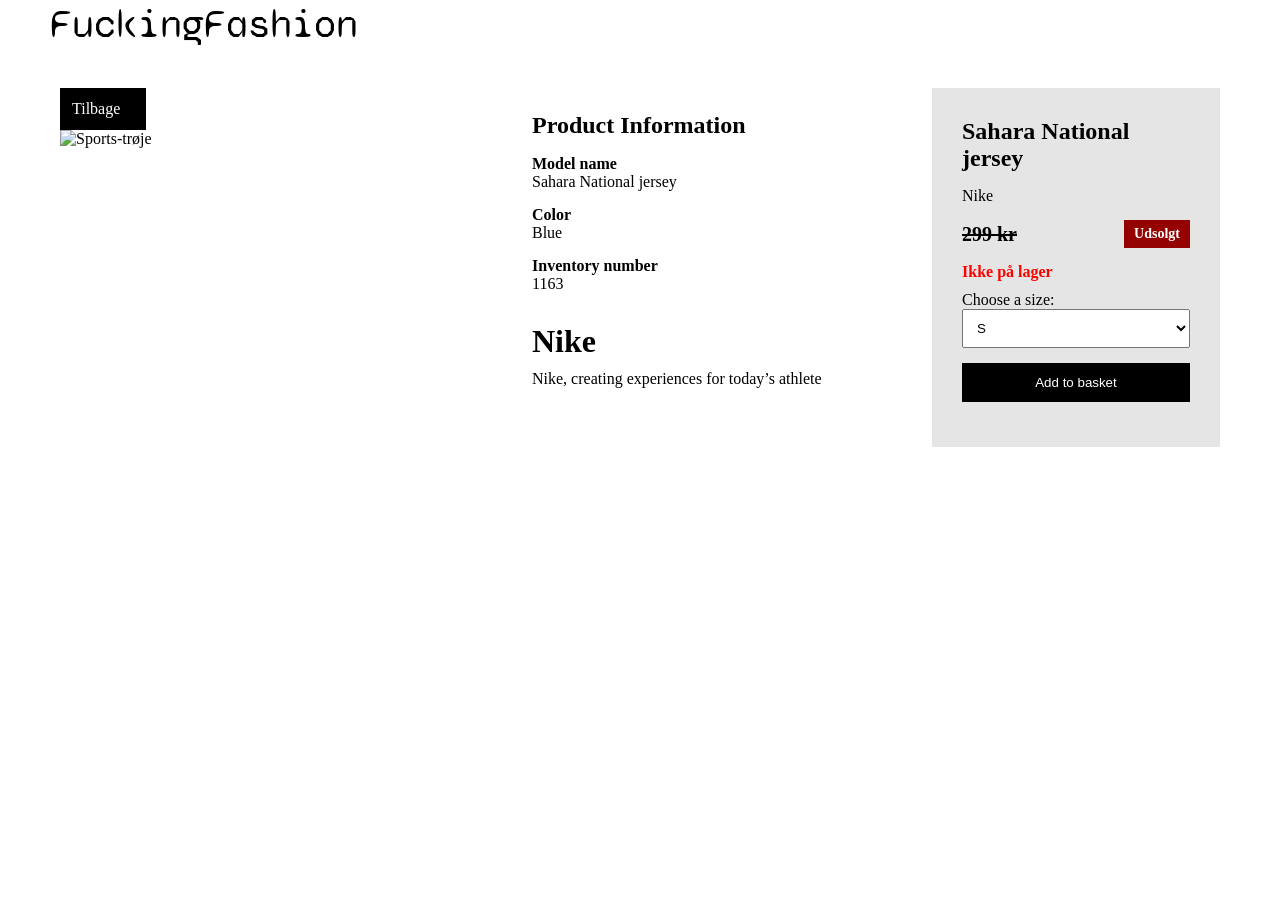
==== product.html @ c3e10476 "Statisk" ====
<!doctype html>
<html lang="da">
  <head>
    <meta charset="UTF-8" />
    <meta name="viewport" content="width=device-width, initial-scale=1.0" />
    <title>Product</title>
    <link rel="stylesheet" href="style.css" />
    <link rel="preconnect" href="https://fonts.googleapis.com" />
    <link rel="preconnect" href="https://fonts.gstatic.com" crossorigin />
    <link
      href="https://fonts.googleapis.com/css2?family=Iceberg&display=swap"
      rel="stylesheet"
    />

    <link rel="preconnect" href="https://fonts.googleapis.com" />
    <link rel="preconnect" href="https://fonts.gstatic.com" crossorigin />
    <link
      href="https://fonts.googleapis.com/css2?family=Syne+Mono&display=swap"
      rel="stylesheet"
    />
  </head>

  <body>
    <header>
      <a href="index.html" class="logo">FuckingFashion</a>
    </header>

    <main class="product-page">
      <!-- Venstre: Billede -->
      <section class="product-media">
        <a href="productlist.html" class="tilbage-knap">Tilbage</a>
        <img
          src="https://kea-alt-del.dk/t7/images/webp/640/1164.webp"
          alt="Sports-trøje"
        />
      </section>

      <!-- Midten: Produktinformation -->
      <section class="product-info">
        <h1>Product Information</h1>

        <ul>
          <li>
            <span class="label">Model name</span><br />
            Sahara National jersey
          </li>
          <li>
            <span class="label">Color</span><br />
            Blue
          </li>
          <li>
            <span class="label">Inventory number</span><br />
            1163
          </li>
        </ul>

        <h2>Nike</h2>
        <p>Nike, creating experiences for today’s athlete</p>
      </section>

      <!-- Højre: Køb-boks -->
      <aside class="product-buy">
        <h2>Sahara National jersey</h2>
        <p>Nike</p>

        <p class="price">
          <span class="old-price">299 kr</span>
          <span class="sold-label">Udsolgt</span>
        </p>
        <p class="stock-status out">Ikke på lager</p>

        <label for="size">Choose a size:</label>
        <select id="size" name="size">
          <option>S</option>
          <option>M</option>
          <option>L</option>
        </select>

        <button disabled>Add to basket</button>
      </aside>
    </main>
  </body>
</html>
---- style.css ----
* {
  margin: 0;
  padding: 0;
  box-sizing: border-box;
}

/* index.html */
.category-grid {
  display: grid;
  grid-template-columns: 1fr; /* MOBILE: 1 kolonne */
  gap: 20px;
}

.categories {
  margin-top: 30px;
  margin: 0 auto;
  margin: 15px;
}

.card {
  padding: 20px; /* MOBILE: mindre padding så det ikke føles gigantisk */
  border: 1px solid #fff;
  background-color: #b0d5d9;
}

h1 {
  font-size: 24px;
  margin-bottom: 1rem;
  margin-top: 1em;
}

a {
  text-decoration: none;
  color: inherit;
}

.logo {
  width: 100px;
  height: auto;
  font-size: 40px;
  margin-left: 20px; /* MOBILE: mindre margin så den ikke skubber */
  margin-bottom: 35px;
  font-family: "Syne Mono", monospace;
}

/* productlist.html */
.product-list {
  margin: 0 auto;
  padding: 20px;
  max-width: 1200px;
}

.product-grid {
  display: grid;
  grid-template-columns: 1fr; /* MOBILE: 1 kolonne */
  gap: 20px;
}

.product-card {
  text-decoration: none;
  color: inherit;
  display: block;
}

.image-wrapper {
  position: relative;
  height: 260px; /* MOBILE: lavere, så det ikke bliver for langt */
  overflow: hidden;
}

.sold-label {
  position: absolute;
  top: 10px;
  left: 10px;
  background: rgb(149, 2, 2);
  color: white;
  padding: 6px 10px;
  font-size: 14px;
}

.offer-label {
  box-sizing: border-box;
  background: rgb(195, 201, 31);
}

.discount {
  display: flex;
  justify-content: space-between;
  align-items: center;
}

.image-wrapper img {
  width: 100%;
  height: 100%;
  object-fit: cover;
  display: block;
}

/* produc.html */
.product-page {
  max-width: 1200px;
  margin: 0 auto;
  padding: 20px; /* MOBILE: lidt mindre padding */
  display: grid;
  grid-template-columns: 1fr; /* MOBILE: alt under hinanden */
  gap: 25px;
  align-items: start;
}

.product-media img {
  width: 100%;
  height: auto;
  display: block;
}

.product-buy {
  background-color: #e5e5e5;
  padding: 20px; /* MOBILE: lidt mindre */
}

.product-buy > * {
  margin-bottom: 15px;
}

.product-buy button {
  width: 100%;
  padding: 12px;
  background-color: black;
  color: white;
  border: none;
  cursor: pointer;
}

.tilbage-knap {
  display: inline-block;
  padding: 5px;
  background-color: black;
  color: white;
  border: none;
  cursor: pointer;
}

.product-buy select {
  width: 100%;
  padding: 10px;
}

.product-buy .price {
  font-size: 20px;
  font-weight: bold;
}

/* BUGFIX: for at justify-content virker */
.price {
  display: flex;
  justify-content: space-between;
  align-items: center;
}

.product-buy .sold-label {
  position: static;
}

.old-price {
  text-decoration: line-through;
}

.product-info h2 {
  font-size: 32px;
  margin-top: 30px;
  margin-bottom: 10px;
}

.product-info ul {
  list-style: none;
  padding: 0;
}

.product-info li {
  margin-bottom: 15px;
}

.label {
  font-weight: bold;
}

.stock-status {
  margin: 10px 0;
  font-weight: bold;
}

.stock-status.out {
  color: red;
}

/* ---------- BREAKPOINTS ---------- */

/* TABLET */
@media (min-width: 600px) {
  .category-grid {
    grid-template-columns: repeat(2, 1fr);
  }

  .product-grid {
    grid-template-columns: repeat(2, 1fr);
  }

  .image-wrapper {
    height: 300px;
  }
}

/* DESKTOP */
@media (min-width: 900px) {
  .category-grid {
    grid-template-columns: repeat(3, 1fr);
  }

  .card {
    padding: 40px; /* tilbage til din desktop padding */
  }

  .logo {
    margin-left: 50px; /* tilbage til din desktop margin */
  }

  .product-grid {
    grid-template-columns: repeat(4, 1fr);
  }

  .tilbage-knap {
    display: block;
    width: 20%;
    padding: 12px;
    background-color: black;
    color: white;
    border: none;
    cursor: pointer;
  }
  .image-wrapper {
    height: 350px; /* tilbage til din desktop height */
  }

  .product-page {
    padding: 40px 20px;
    grid-template-columns: 1.2fr 1fr 0.8fr; /* desktop: 3 kolonner */
    gap: 40px;
  }

  .product-buy {
    padding: 30px; /* tilbage til din desktop padding */
  }
}
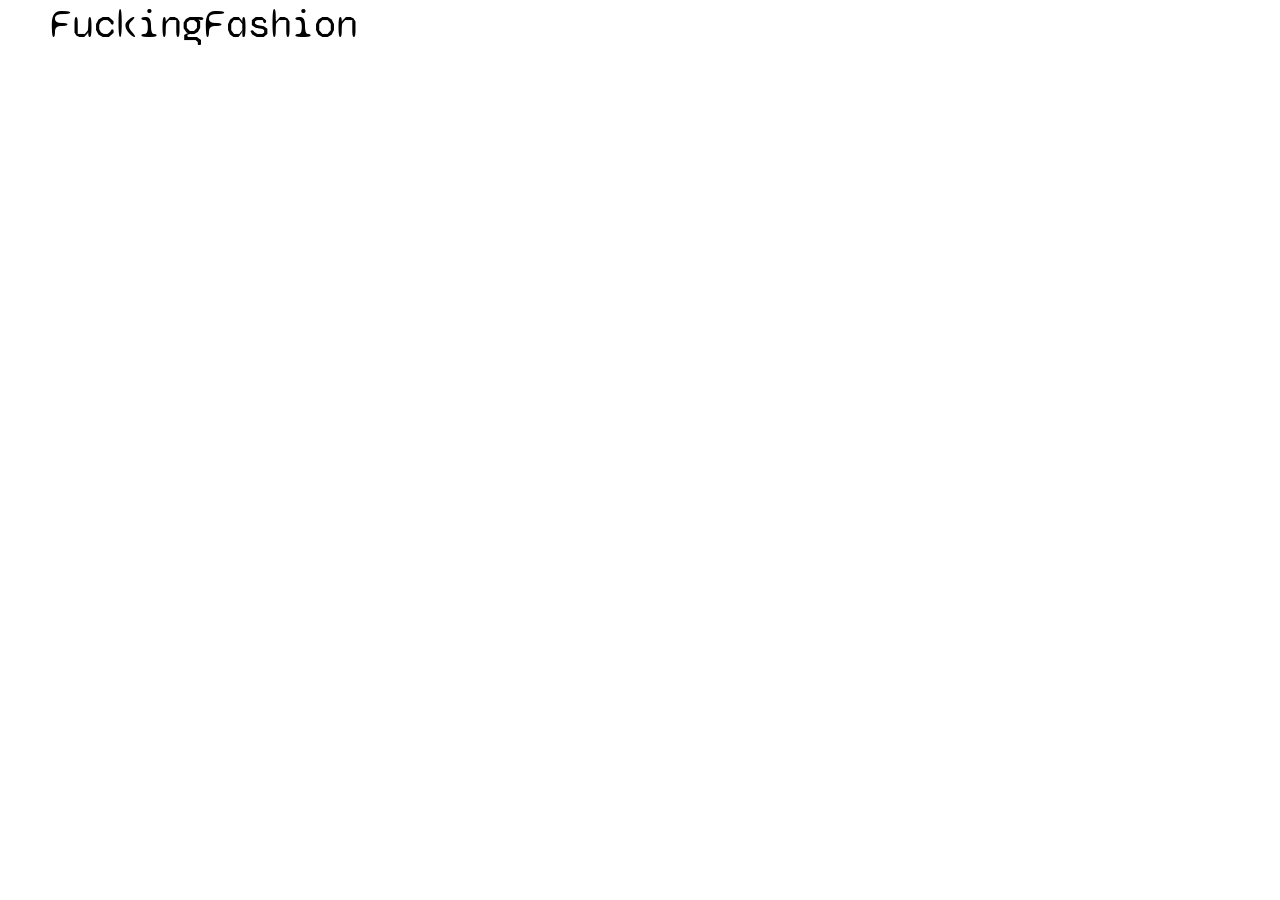
==== commit b3cccfd4: "Dynamisk details" ====
--- a/product.html
+++ b/product.html
@@ -5,6 +5,7 @@
     <meta name="viewport" content="width=device-width, initial-scale=1.0" />
     <title>Product</title>
     <link rel="stylesheet" href="style.css" />
+    <script src="productdetails.js" defer></script>
     <link rel="preconnect" href="https://fonts.googleapis.com" />
     <link rel="preconnect" href="https://fonts.gstatic.com" crossorigin />
     <link
@@ -27,57 +28,6 @@
 
     <main class="product-page">
       <!-- Venstre: Billede -->
-      <section class="product-media">
-        <a href="productlist.html" class="tilbage-knap">Tilbage</a>
-        <img
-          src="https://kea-alt-del.dk/t7/images/webp/640/1164.webp"
-          alt="Sports-trøje"
-        />
-      </section>
-
-      <!-- Midten: Produktinformation -->
-      <section class="product-info">
-        <h1>Product Information</h1>
-
-        <ul>
-          <li>
-            <span class="label">Model name</span><br />
-            Sahara National jersey
-          </li>
-          <li>
-            <span class="label">Color</span><br />
-            Blue
-          </li>
-          <li>
-            <span class="label">Inventory number</span><br />
-            1163
-          </li>
-        </ul>
-
-        <h2>Nike</h2>
-        <p>Nike, creating experiences for today’s athlete</p>
-      </section>
-
-      <!-- Højre: Køb-boks -->
-      <aside class="product-buy">
-        <h2>Sahara National jersey</h2>
-        <p>Nike</p>
-
-        <p class="price">
-          <span class="old-price">299 kr</span>
-          <span class="sold-label">Udsolgt</span>
-        </p>
-        <p class="stock-status out">Ikke på lager</p>
-
-        <label for="size">Choose a size:</label>
-        <select id="size" name="size">
-          <option>S</option>
-          <option>M</option>
-          <option>L</option>
-        </select>
-
-        <button disabled>Add to basket</button>
-      </aside>
     </main>
   </body>
 </html>
